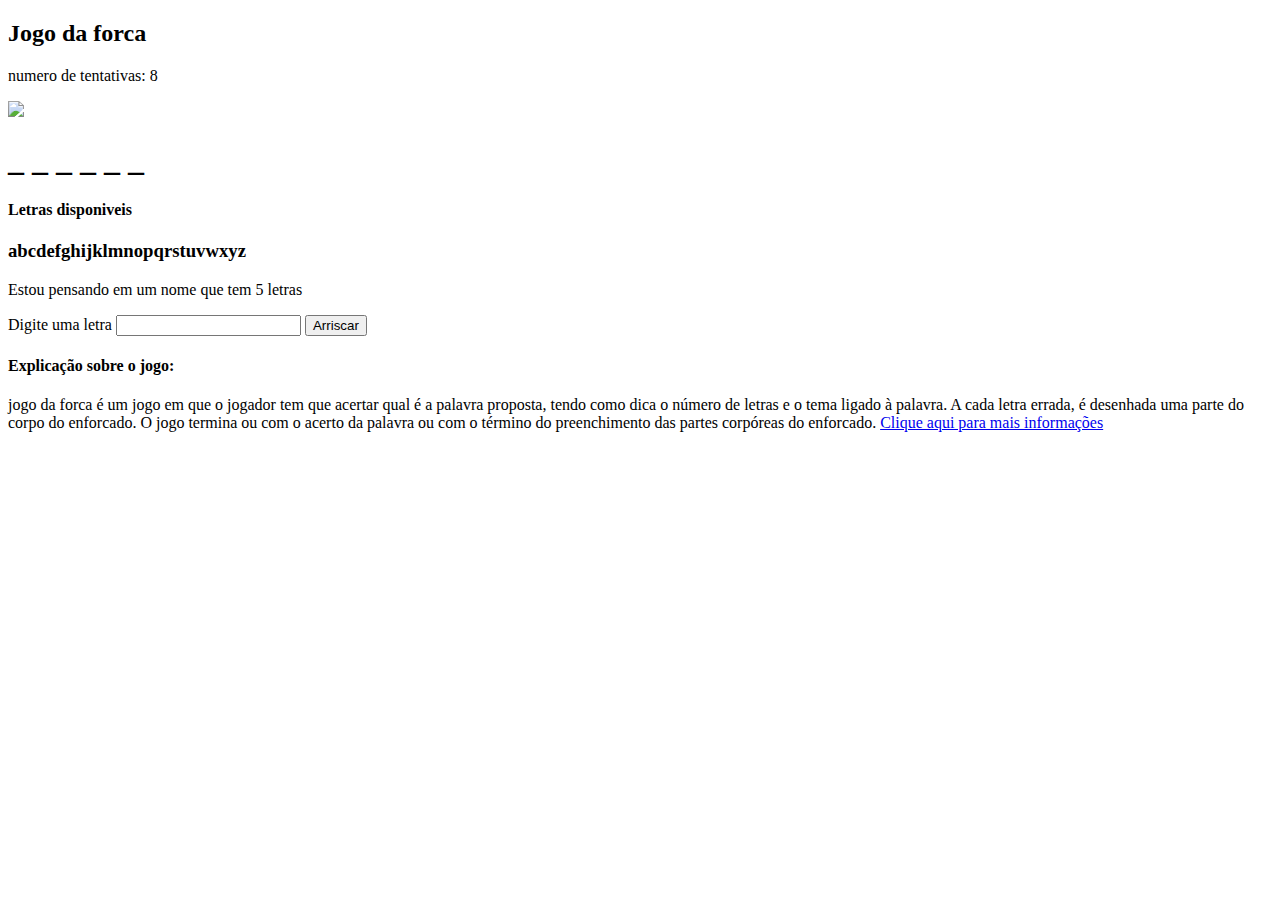
==== hangman/index.html @ 11a4a468 "Adicionando a logica" ====
<!DOCTYPE html>
<html>
<head>
	<meta charset="utf-8" />
	<meta name="viewport" content="width=device-width, initial-scale=1, shrink-to-fit=no" />

	<!-- bootstrap css  -->
	<link rel="stylesheet" href="bootstrap/css/bootstrap.min.css" />

	<title>Jogo da forca</title>

	<!-- css personalizado -->
	<link rel="stylesheet" href="css/estilo.css" />
</head>
<body>
	<div id="intro">
		<h2 class="">Jogo da forca</h2>
		<p id="numero_tentativas">numero de tentativas: 8</p>
		<img src="img/jogo-da-forca.png" class="img-responsive">
		<h1 id="secretWord"></h1>
	</div>
	<div class="container" id="jogo">
		<h4>Letras disponiveis</h4>
		<h3 id="letras_disponiveis"></h3>
		<p>Estou pensando em um nome que tem 5 letras</p>
		<label>Digite uma letra
			<input type="text" maxlength="1" class="form-control" id="input_user" />
		</label>
		<button type="button" id="arriscar" class="btn btn-primary">Arriscar</button>
	</div>
	
	<div class="container">
		<h4>Explicação sobre o jogo:</h4>
		<p>
			 jogo da forca é um jogo em que o jogador tem que acertar qual é a palavra proposta, tendo como dica o número de letras e o tema ligado à palavra. A cada letra errada, é desenhada uma parte do corpo do enforcado. O jogo termina ou com o acerto da palavra ou com o término do preenchimento das partes corpóreas do enforcado. <a target="_blank" href="https://pt.wikipedia.org/wiki/Jogo_da_forca " >Clique aqui para mais informações</a>
		</p>
	</div>

	<script
			  src="https://code.jquery.com/jquery-3.3.1.min.js"
			  integrity="sha256-FgpCb/KJQlLNfOu91ta32o/NMZxltwRo8QtmkMRdAu8="
			  crossorigin="anonymous"></script>
	<script src="bootstrap/js/bootstrap.min.js"></script>
	<script src="js/main.js"></script>
</body>
</html>
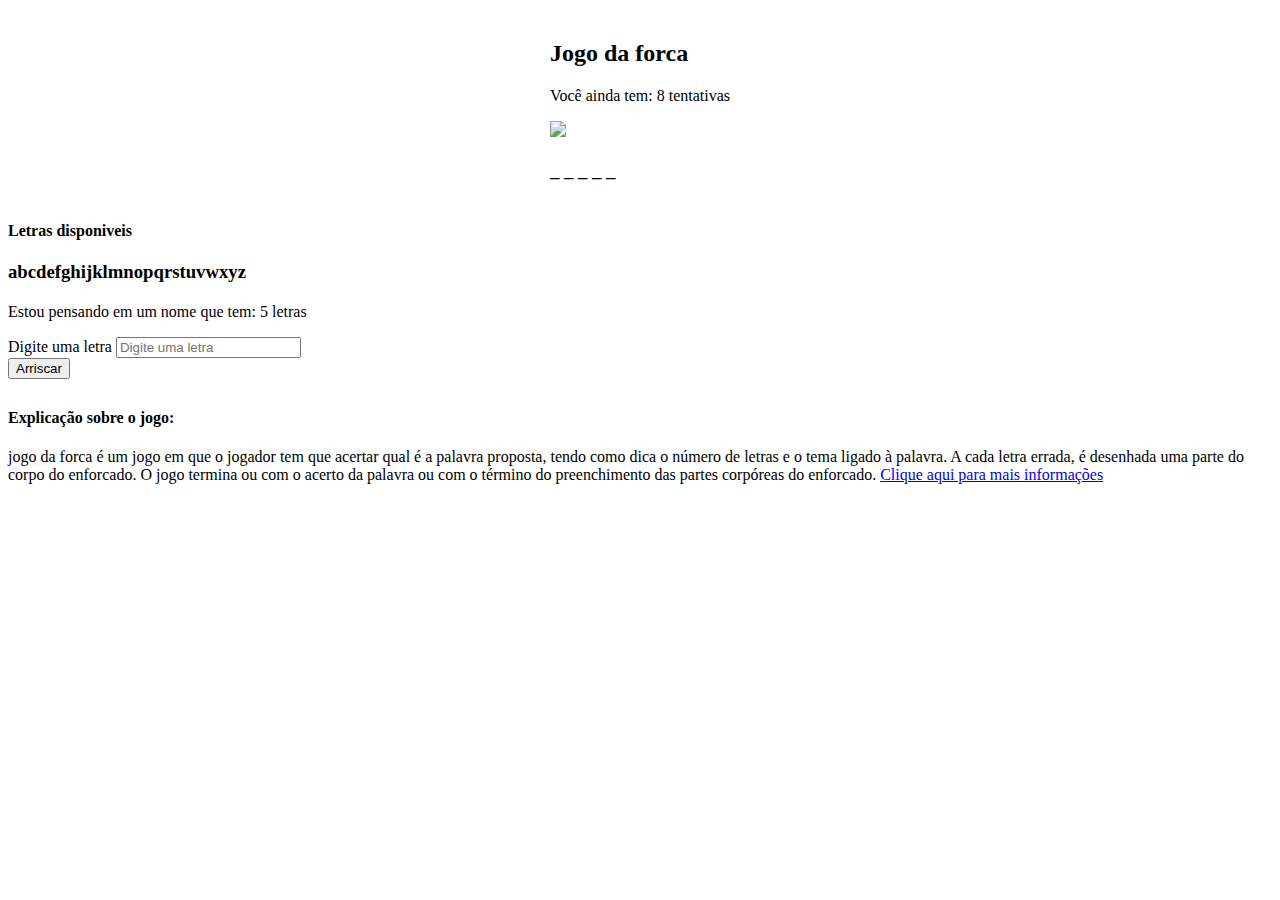
==== commit a85d1c51: "Adicionando interação caso ganhe/perca o jogo" ====
--- a/hangman/index.html
+++ b/hangman/index.html
@@ -17,19 +17,21 @@
 		<h2 class="">Jogo da forca</h2>
 		<p id="numero_tentativas">numero de tentativas: 8</p>
 		<img src="img/jogo-da-forca.png" class="img-responsive">
-		<h1 id="secretWord"></h1>
+		<h3 id="secretWord"></h3>
 	</div>
 	<div class="container" id="jogo">
 		<h4>Letras disponiveis</h4>
+		<p id="mensagem"></p>
 		<h3 id="letras_disponiveis"></h3>
-		<p>Estou pensando em um nome que tem 5 letras</p>
+		<p id="qtd_letras"></p>
 		<label>Digite uma letra
-			<input type="text" maxlength="1" class="form-control" id="input_user" />
+			<input type="text" placeholder="Digite uma letra" maxlength="1" class="form-control" id="input_user" />
 		</label>
+		<br>
 		<button type="button" id="arriscar" class="btn btn-primary">Arriscar</button>
 	</div>
 	
-	<div class="container">
+	<div id="explicacao" class="container">
 		<h4>Explicação sobre o jogo:</h4>
 		<p>
 			 jogo da forca é um jogo em que o jogador tem que acertar qual é a palavra proposta, tendo como dica o número de letras e o tema ligado à palavra. A cada letra errada, é desenhada uma parte do corpo do enforcado. O jogo termina ou com o acerto da palavra ou com o término do preenchimento das partes corpóreas do enforcado. <a target="_blank" href="https://pt.wikipedia.org/wiki/Jogo_da_forca " >Clique aqui para mais informações</a>
--- a/hangman/css/estilo.css
+++ b/hangman/css/estilo.css
@@ -0,0 +1,17 @@
+#intro{
+	display: table; 
+	margin: auto;
+	margin-top:20px;
+
+}
+
+#explicacao{
+	margin-top:30px;
+}
+
+#mensagem{
+	color: red;
+}
+#letras_disponiveis{
+	margin-bottom: 20px;
+}